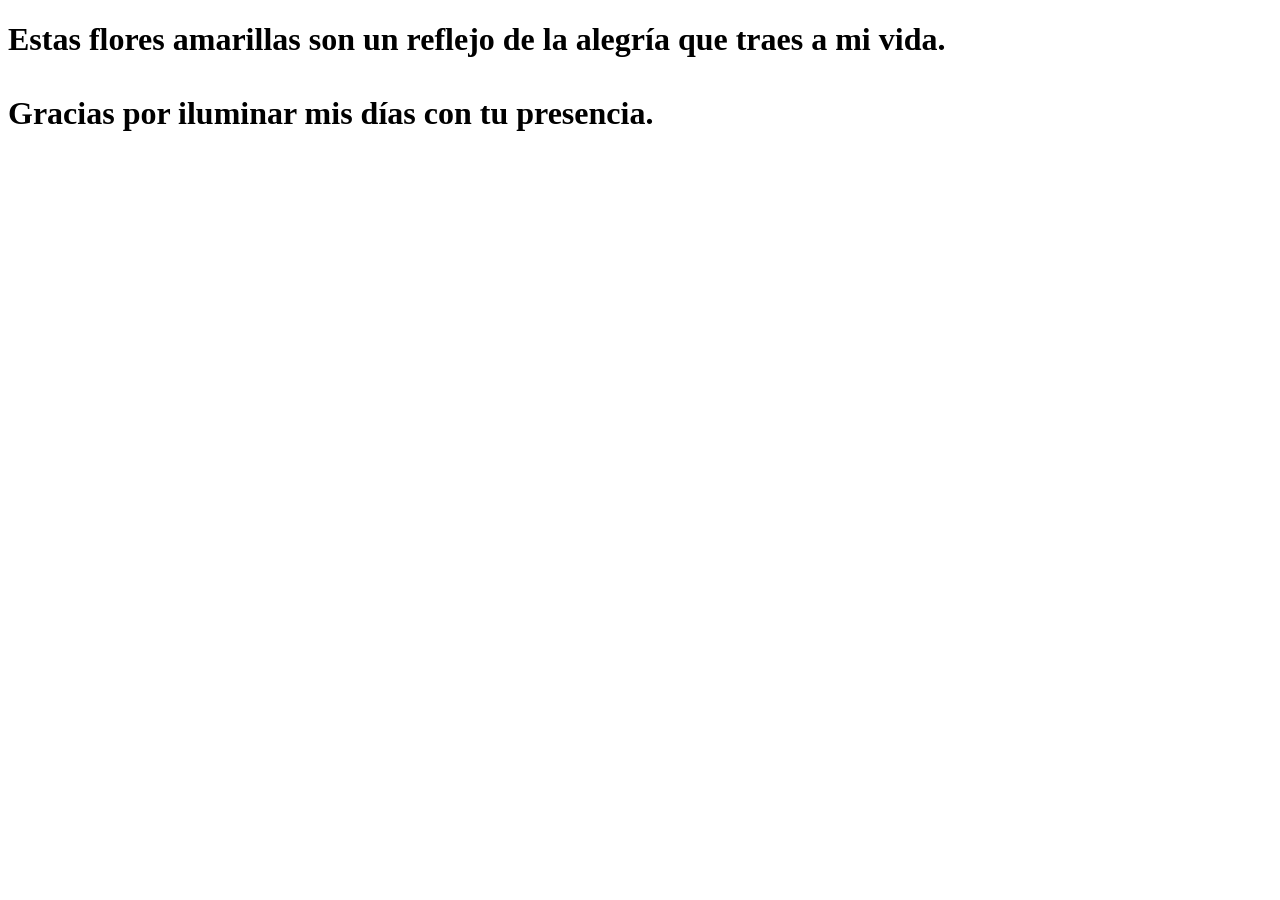
==== flower.html @ 3e870d69 "Add files via upload" ====
<!DOCTYPE html>
<html lang="es">
  <head>
    <meta charset="UTF-8" />
    <meta http-equiv="X-UA-Compatible" content="IE=edge" />
    <meta name="viewport" content="width=device-width, initial-scale=1.0" />
    <link rel="stylesheet" href="css/main.css" />
    <link rel="icon" href="img/flowers.png" type="image/x-icon" />
    <title>Flower</title>
  </head>
  <body class="container">
    <audio src="sound/Flowers.mp3" autoplay></audio>
    <div id="lyrics">
     
    </div>
    <h1 class="titulo">Estas flores amarillas son un reflejo de la alegría que traes a mi vida. <br> <br>
      Gracias por iluminar mis días con tu presencia.</h1>
  
    <div class="night"></div>
    <div class="flowers">
      <div class="flower flower--1">
        <div class="flower__leafs flower__leafs--1">
          <div class="flower__leaf flower__leaf--1"></div>
          <div class="flower__leaf flower__leaf--2"></div>
          <div class="flower__leaf flower__leaf--3"></div>
          <div class="flower__leaf flower__leaf--4"></div>
          <div class="flower__white-circle"></div>

          <div class="flower__light flower__light--1"></div>
          <div class="flower__light flower__light--2"></div>
          <div class="flower__light flower__light--3"></div>
          <div class="flower__light flower__light--4"></div>
          <div class="flower__light flower__light--5"></div>
          <div class="flower__light flower__light--6"></div>
          <div class="flower__light flower__light--7"></div>
          <div class="flower__light flower__light--8"></div>
        </div>
        <div class="flower__line">
          <div class="flower__line__leaf flower__line__leaf--1"></div>
          <div class="flower__line__leaf flower__line__leaf--2"></div>
          <div class="flower__line__leaf flower__line__leaf--3"></div>
          <div class="flower__line__leaf flower__line__leaf--4"></div>
          <div class="flower__line__leaf flower__line__leaf--5"></div>
          <div class="flower__line__leaf flower__line__leaf--6"></div>
        </div>
      </div>

      <div class="flower flower--2">
        <div class="flower__leafs flower__leafs--2">
          <div class="flower__leaf flower__leaf--1"></div>
          <div class="flower__leaf flower__leaf--2"></div>
          <div class="flower__leaf flower__leaf--3"></div>
          <div class="flower__leaf flower__leaf--4"></div>
          <div class="flower__white-circle"></div>

          <div class="flower__light flower__light--1"></div>
          <div class="flower__light flower__light--2"></div>
          <div class="flower__light flower__light--3"></div>
          <div class="flower__light flower__light--4"></div>
          <div class="flower__light flower__light--5"></div>
          <div class="flower__light flower__light--6"></div>
          <div class="flower__light flower__light--7"></div>
          <div class="flower__light flower__light--8"></div>
        </div>
        <div class="flower__line">
          <div class="flower__line__leaf flower__line__leaf--1"></div>
          <div class="flower__line__leaf flower__line__leaf--2"></div>
          <div class="flower__line__leaf flower__line__leaf--3"></div>
          <div class="flower__line__leaf flower__line__leaf--4"></div>
        </div>
      </div>

      <div class="flower flower--3">
        <div class="flower__leafs flower__leafs--3">
          <div class="flower__leaf flower__leaf--1"></div>
          <div class="flower__leaf flower__leaf--2"></div>
          <div class="flower__leaf flower__leaf--3"></div>
          <div class="flower__leaf flower__leaf--4"></div>
          <div class="flower__white-circle"></div>

          <div class="flower__light flower__light--1"></div>
          <div class="flower__light flower__light--2"></div>
          <div class="flower__light flower__light--3"></div>
          <div class="flower__light flower__light--4"></div>
          <div class="flower__light flower__light--5"></div>
          <div class="flower__light flower__light--6"></div>
          <div class="flower__light flower__light--7"></div>
          <div class="flower__light flower__light--8"></div>
        </div>
        <div class="flower__line">
          <div class="flower__line__leaf flower__line__leaf--1"></div>
          <div class="flower__line__leaf flower__line__leaf--2"></div>
          <div class="flower__line__leaf flower__line__leaf--3"></div>
          <div class="flower__line__leaf flower__line__leaf--4"></div>
        </div>
      </div>

      <div class="grow-ans" style="--d: 1.2s">
        <div class="flower__g-long">
          <div class="flower__g-long__top"></div>
          <div class="flower__g-long__bottom"></div>
        </div>
      </div>

      <div class="growing-grass">
        <div class="flower__grass flower__grass--1">
          <div class="flower__grass--top"></div>
          <div class="flower__grass--bottom"></div>
          <div class="flower__grass__leaf flower__grass__leaf--1"></div>
          <div class="flower__grass__leaf flower__grass__leaf--2"></div>
          <div class="flower__grass__leaf flower__grass__leaf--3"></div>
          <div class="flower__grass__leaf flower__grass__leaf--4"></div>
          <div class="flower__grass__leaf flower__grass__leaf--5"></div>
          <div class="flower__grass__leaf flower__grass__leaf--6"></div>
          <div class="flower__grass__leaf flower__grass__leaf--7"></div>
          <div class="flower__grass__leaf flower__grass__leaf--8"></div>
          <div class="flower__grass__overlay"></div>
        </div>
      </div>

      <div class="growing-grass">
        <div class="flower__grass flower__grass--2">
          <div class="flower__grass--top"></div>
          <div class="flower__grass--bottom"></div>
          <div class="flower__grass__leaf flower__grass__leaf--1"></div>
          <div class="flower__grass__leaf flower__grass__leaf--2"></div>
          <div class="flower__grass__leaf flower__grass__leaf--3"></div>
          <div class="flower__grass__leaf flower__grass__leaf--4"></div>
          <div class="flower__grass__leaf flower__grass__leaf--5"></div>
          <div class="flower__grass__leaf flower__grass__leaf--6"></div>
          <div class="flower__grass__leaf flower__grass__leaf--7"></div>
          <div class="flower__grass__leaf flower__grass__leaf--8"></div>
          <div class="flower__grass__overlay"></div>
        </div>
      </div>

      <div class="grow-ans" style="--d: 2.4s">
        <div class="flower__g-right flower__g-right--1">
          <div class="leaf"></div>
        </div>
      </div>

      <div class="grow-ans" style="--d: 2.8s">
        <div class="flower__g-right flower__g-right--2">
          <div class="leaf"></div>
        </div>
      </div>

      <div class="grow-ans" style="--d: 2.8s">
        <div class="flower__g-front">
          <div
            class="flower__g-front__leaf-wrapper flower__g-front__leaf-wrapper--1"
          >
            <div class="flower__g-front__leaf"></div>
          </div>
          <div
            class="flower__g-front__leaf-wrapper flower__g-front__leaf-wrapper--2"
          >
            <div class="flower__g-front__leaf"></div>
          </div>
          <div
            class="flower__g-front__leaf-wrapper flower__g-front__leaf-wrapper--3"
          >
            <div class="flower__g-front__leaf"></div>
          </div>
          <div
            class="flower__g-front__leaf-wrapper flower__g-front__leaf-wrapper--4"
          >
            <div class="flower__g-front__leaf"></div>
          </div>
          <div
            class="flower__g-front__leaf-wrapper flower__g-front__leaf-wrapper--5"
          >
            <div class="flower__g-front__leaf"></div>
          </div>
          <div
            class="flower__g-front__leaf-wrapper flower__g-front__leaf-wrapper--6"
          >
            <div class="flower__g-front__leaf"></div>
          </div>
          <div
            class="flower__g-front__leaf-wrapper flower__g-front__leaf-wrapper--7"
          >
            <div class="flower__g-front__leaf"></div>
          </div>
          <div
            class="flower__g-front__leaf-wrapper flower__g-front__leaf-wrapper--8"
          >
            <div class="flower__g-front__leaf"></div>
          </div>
          <div class="flower__g-front__line"></div>
        </div>
      </div>

      <div class="grow-ans" style="--d: 3.2s">
        <div class="flower__g-fr">
          <div class="leaf"></div>
          <div class="flower__g-fr__leaf flower__g-fr__leaf--1"></div>
          <div class="flower__g-fr__leaf flower__g-fr__leaf--2"></div>
          <div class="flower__g-fr__leaf flower__g-fr__leaf--3"></div>
          <div class="flower__g-fr__leaf flower__g-fr__leaf--4"></div>
          <div class="flower__g-fr__leaf flower__g-fr__leaf--5"></div>
          <div class="flower__g-fr__leaf flower__g-fr__leaf--6"></div>
          <div class="flower__g-fr__leaf flower__g-fr__leaf--7"></div>
          <div class="flower__g-fr__leaf flower__g-fr__leaf--8"></div>
        </div>
      </div>

      <div class="long-g long-g--0">
        <div class="grow-ans" style="--d: 3s">
          <div class="leaf leaf--0"></div>
        </div>
        <div class="grow-ans" style="--d: 2.2s">
          <div class="leaf leaf--1"></div>
        </div>
        <div class="grow-ans" style="--d: 3.4s">
          <div class="leaf leaf--2"></div>
        </div>
        <div class="grow-ans" style="--d: 3.6s">
          <div class="leaf leaf--3"></div>
        </div>
      </div>

      <div class="long-g long-g--1">
        <div class="grow-ans" style="--d: 3.6s">
          <div class="leaf leaf--0"></div>
        </div>
        <div class="grow-ans" style="--d: 3.8s">
          <div class="leaf leaf--1"></div>
        </div>
        <div class="grow-ans" style="--d: 4s">
          <div class="leaf leaf--2"></div>
        </div>
        <div class="grow-ans" style="--d: 4.2s">
          <div class="leaf leaf--3"></div>
        </div>
      </div>

      <div class="long-g long-g--2">
        <div class="grow-ans" style="--d: 4s">
          <div class="leaf leaf--0"></div>
        </div>
        <div class="grow-ans" style="--d: 4.2s">
          <div class="leaf leaf--1"></div>
        </div>
        <div class="grow-ans" style="--d: 4.4s">
          <div class="leaf leaf--2"></div>
        </div>
        <div class="grow-ans" style="--d: 4.6s">
          <div class="leaf leaf--3"></div>
        </div>
      </div>

      <div class="long-g long-g--3">
        <div class="grow-ans" style="--d: 4s">
          <div class="leaf leaf--0"></div>
        </div>
        <div class="grow-ans" style="--d: 4.2s">
          <div class="leaf leaf--1"></div>
        </div>
        <div class="grow-ans" style="--d: 3s">
          <div class="leaf leaf--2"></div>
        </div>
        <div class="grow-ans" style="--d: 3.6s">
          <div class="leaf leaf--3"></div>
        </div>
      </div>

      <div class="long-g long-g--4">
        <div class="grow-ans" style="--d: 4s">
          <div class="leaf leaf--0"></div>
        </div>
        <div class="grow-ans" style="--d: 4.2s">
          <div class="leaf leaf--1"></div>
        </div>
        <div class="grow-ans" style="--d: 3s">
          <div class="leaf leaf--2"></div>
        </div>
        <div class="grow-ans" style="--d: 3.6s">
          <div class="leaf leaf--3"></div>
        </div>
      </div>

      <div class="long-g long-g--5">
        <div class="grow-ans" style="--d: 4s">
          <div class="leaf leaf--0"></div>
        </div>
        <div class="grow-ans" style="--d: 4.2s">
          <div class="leaf leaf--1"></div>
        </div>
        <div class="grow-ans" style="--d: 3s">
          <div class="leaf leaf--2"></div>
        </div>
        <div class="grow-ans" style="--d: 3.6s">
          <div class="leaf leaf--3"></div>
        </div>
      </div>

      <div class="long-g long-g--6">
        <div class="grow-ans" style="--d: 4.2s">
          <div class="leaf leaf--0"></div>
        </div>
        <div class="grow-ans" style="--d: 4.4s">
          <div class="leaf leaf--1"></div>
        </div>
        <div class="grow-ans" style="--d: 4.6s">
          <div class="leaf leaf--2"></div>
        </div>
        <div class="grow-ans" style="--d: 4.8s">
          <div class="leaf leaf--3"></div>
        </div>
      </div>

      <div class="long-g long-g--7">
        <div class="grow-ans" style="--d: 3s">
          <div class="leaf leaf--0"></div>
        </div>
        <div class="grow-ans" style="--d: 3.2s">
          <div class="leaf leaf--1"></div>
        </div>
        <div class="grow-ans" style="--d: 3.5s">
          <div class="leaf leaf--2"></div>
        </div>
        <div class="grow-ans" style="--d: 3.6s">
          <div class="leaf leaf--3"></div>
        </div>
      </div>
    </div>
    <script src="anim.js"></script>
    <script src="main.js"></script>
  </body>
</html>
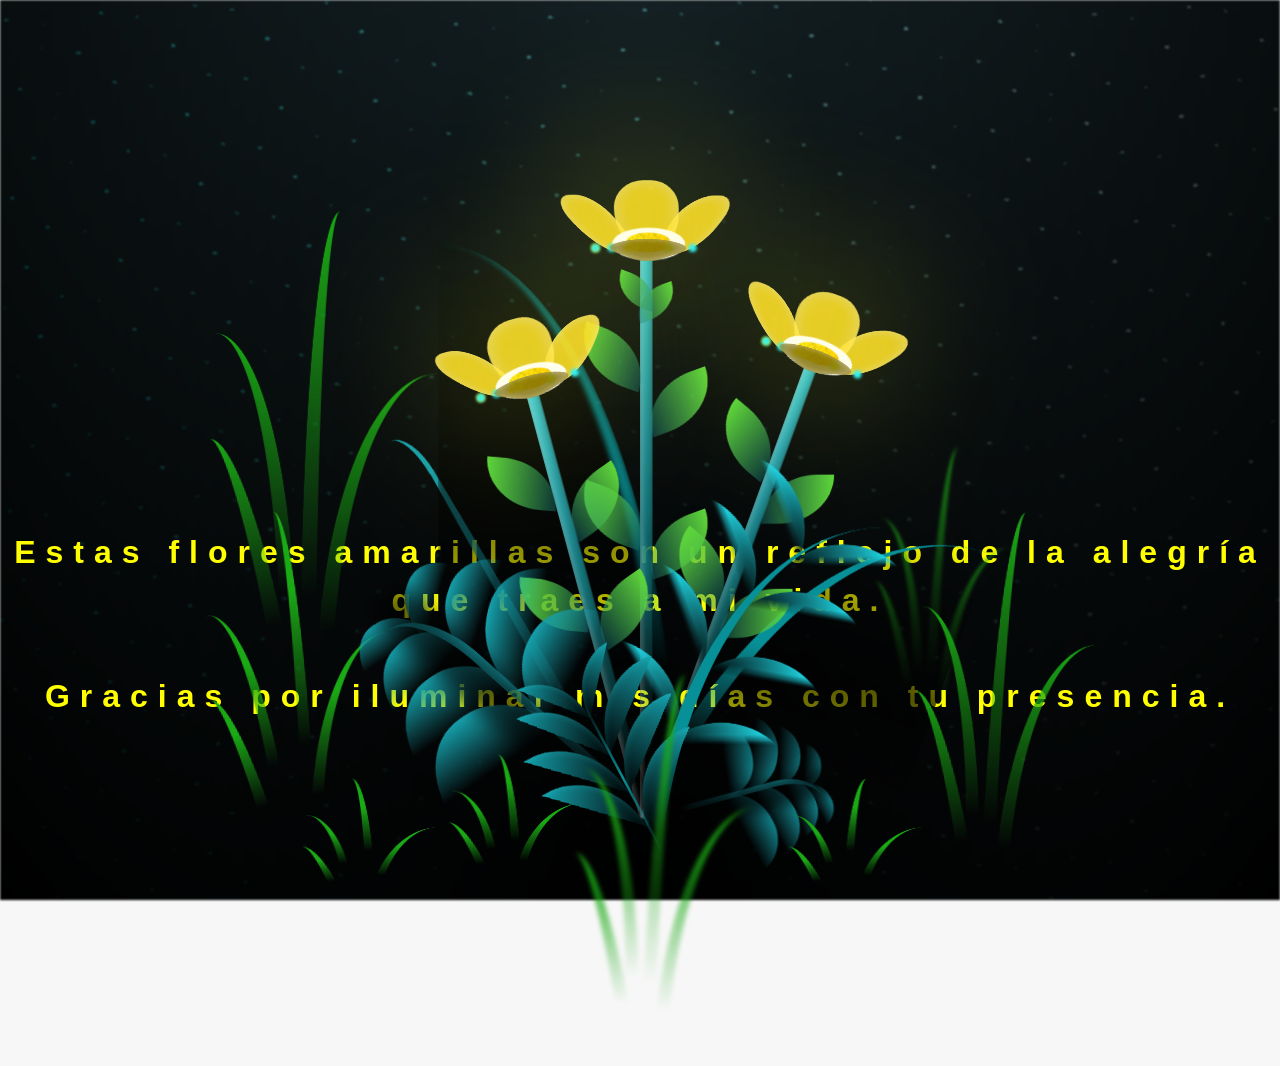
==== commit 73fa7637: "Add files via upload" ====
--- a/flower.html
+++ b/flower.html
@@ -9,7 +9,7 @@
     <title>Flower</title>
   </head>
   <body class="container">
-    <audio src="sound/Flowers.mp3" autoplay></audio>
+    <audio src="sound/flores.mp3" autoplay></audio>
     <div id="lyrics">
      
     </div>
--- a/css/main.css
+++ b/css/main.css
@@ -0,0 +1,1659 @@
+*,
+*::after,
+*::before {
+  padding: 0;
+  margin: 0;
+  box-sizing: border-box;
+}
+
+:root {
+  --dark-color: #000;
+}
+
+body {
+  display: flex;
+  align-items: flex-end;
+  justify-content: center;
+  min-height: 100vh;
+  background-color: var(--dark-color);
+  overflow: hidden;
+  perspective: 1000px;
+}
+
+#lyrics {
+  font-size: 28px;
+  font-family: "Franklin Gothic Medium", "Arial Narrow", Arial, sans-serif;
+  color: white;
+  position: absolute;
+  margin-bottom: 20%;
+  z-index: 1;
+  font-weight: bold;
+  letter-spacing: 4px;
+}
+@media only screen and (max-width: 600px) {
+  /* Estilos específicos para dispositivos con un ancho máximo de 600px */
+  #lyrics {
+      font-size: 14px; /* Reduce el tamaño del texto para dispositivos más pequeños */
+      margin-bottom: 530px;
+      letter-spacing: 3px;
+  }
+
+}
+.titulo {
+  margin-bottom: 180px;
+  font-family: "Arial Narrow", Arial, sans-serif;
+  color: yellow;
+  position: absolute;
+  font-weight: bold;
+  letter-spacing: 10px;
+  opacity: 0;
+  animation: fadeIn 3s ease-in-out forwards;
+  text-align: center;
+}
+@keyframes fadeIn {
+  from {
+    opacity: 0;
+  }
+  to {
+    opacity: 1;
+  }
+}
+
+.night {
+  z-index: -1;
+  position: absolute;
+  left: 50%;
+  top: 0;
+  transform: translateX(-50%);
+  width: 100%;
+  height: 100%;
+  filter: blur(0.1vmin);
+  background-image: radial-gradient(
+      ellipse at top,
+      transparent 0%,
+      var(--dark-color)
+    ),
+    radial-gradient(
+      ellipse at bottom,
+      var(--dark-color),
+      rgba(145, 233, 255, 0.2)
+    ),
+    repeating-linear-gradient(
+      220deg,
+      rgb(0, 0, 0) 0px,
+      rgb(0, 0, 0) 19px,
+      transparent 19px,
+      transparent 22px
+    ),
+    repeating-linear-gradient(
+      189deg,
+      rgb(0, 0, 0) 0px,
+      rgb(0, 0, 0) 19px,
+      transparent 19px,
+      transparent 22px
+    ),
+    repeating-linear-gradient(
+      148deg,
+      rgb(0, 0, 0) 0px,
+      rgb(0, 0, 0) 19px,
+      transparent 19px,
+      transparent 22px
+    ),
+    linear-gradient(90deg, rgb(0, 255, 250), rgb(240, 240, 240));
+}
+
+.flowers {
+  position: relative;
+  transform: scale(0.9);
+  /*margin-bottom: 100px;
+  */
+}
+
+@media only screen and (max-width: 600px) {
+  /* Estilos específicos para dispositivos con un ancho máximo de 600px */
+.flowers {
+      font-size: 14px;
+      margin-bottom: 35%;
+      letter-spacing: 3px;
+      transform: scale(1.0);
+}
+
+}
+
+.flower {
+  position: absolute;
+  bottom: 10vmin;
+  transform-origin: bottom center;
+  z-index: 10;
+  --fl-speed: 0.8s;
+}
+.flower--1 {
+  -webkit-animation: moving-flower-1 4s linear infinite;
+  animation: moving-flower-1 4s linear infinite;
+}
+.flower--1 .flower__line {
+  height: 70vmin;
+  -webkit-animation-delay: 0.3s;
+  animation-delay: 0.3s;
+}
+.flower--1 .flower__line__leaf--1 {
+  -webkit-animation: blooming-leaf-right var(--fl-speed) 1.6s backwards;
+  animation: blooming-leaf-right var(--fl-speed) 1.6s backwards;
+}
+.flower--1 .flower__line__leaf--2 {
+  -webkit-animation: blooming-leaf-right var(--fl-speed) 1.4s backwards;
+  animation: blooming-leaf-right var(--fl-speed) 1.4s backwards;
+}
+.flower--1 .flower__line__leaf--3 {
+  -webkit-animation: blooming-leaf-left var(--fl-speed) 1.2s backwards;
+  animation: blooming-leaf-left var(--fl-speed) 1.2s backwards;
+}
+.flower--1 .flower__line__leaf--4 {
+  -webkit-animation: blooming-leaf-left var(--fl-speed) 1s backwards;
+  animation: blooming-leaf-left var(--fl-speed) 1s backwards;
+}
+.flower--1 .flower__line__leaf--5 {
+  -webkit-animation: blooming-leaf-right var(--fl-speed) 1.8s backwards;
+  animation: blooming-leaf-right var(--fl-speed) 1.8s backwards;
+}
+.flower--1 .flower__line__leaf--6 {
+  -webkit-animation: blooming-leaf-left var(--fl-speed) 2s backwards;
+  animation: blooming-leaf-left var(--fl-speed) 2s backwards;
+}
+.flower--2 {
+  left: 50%;
+  transform: rotate(20deg);
+  -webkit-animation: moving-flower-2 4s linear infinite;
+  animation: moving-flower-2 4s linear infinite;
+}
+.flower--2 .flower__line {
+  height: 60vmin;
+  -webkit-animation-delay: 0.6s;
+  animation-delay: 0.6s;
+}
+.flower--2 .flower__line__leaf--1 {
+  -webkit-animation: blooming-leaf-right var(--fl-speed) 1.9s backwards;
+  animation: blooming-leaf-right var(--fl-speed) 1.9s backwards;
+}
+.flower--2 .flower__line__leaf--2 {
+  -webkit-animation: blooming-leaf-right var(--fl-speed) 1.7s backwards;
+  animation: blooming-leaf-right var(--fl-speed) 1.7s backwards;
+}
+.flower--2 .flower__line__leaf--3 {
+  -webkit-animation: blooming-leaf-left var(--fl-speed) 1.5s backwards;
+  animation: blooming-leaf-left var(--fl-speed) 1.5s backwards;
+}
+.flower--2 .flower__line__leaf--4 {
+  -webkit-animation: blooming-leaf-left var(--fl-speed) 1.3s backwards;
+  animation: blooming-leaf-left var(--fl-speed) 1.3s backwards;
+}
+.flower--3 {
+  left: 50%;
+  transform: rotate(-15deg);
+  -webkit-animation: moving-flower-3 4s linear infinite;
+  animation: moving-flower-3 4s linear infinite;
+}
+.flower--3 .flower__line {
+  -webkit-animation-delay: 0.9s;
+  animation-delay: 0.9s;
+}
+.flower--3 .flower__line__leaf--1 {
+  -webkit-animation: blooming-leaf-right var(--fl-speed) 2.5s backwards;
+  animation: blooming-leaf-right var(--fl-speed) 2.5s backwards;
+}
+.flower--3 .flower__line__leaf--2 {
+  -webkit-animation: blooming-leaf-right var(--fl-speed) 2.3s backwards;
+  animation: blooming-leaf-right var(--fl-speed) 2.3s backwards;
+}
+.flower--3 .flower__line__leaf--3 {
+  -webkit-animation: blooming-leaf-left var(--fl-speed) 2.1s backwards;
+  animation: blooming-leaf-left var(--fl-speed) 2.1s backwards;
+}
+.flower--3 .flower__line__leaf--4 {
+  -webkit-animation: blooming-leaf-left var(--fl-speed) 1.9s backwards;
+  animation: blooming-leaf-left var(--fl-speed) 1.9s backwards;
+}
+.flower__leafs {
+  position: relative;
+  -webkit-animation: blooming-flower 2s backwards;
+  animation: blooming-flower 2s backwards;
+}
+.flower__leafs--1 {
+  -webkit-animation-delay: 1.1s;
+  animation-delay: 1.1s;
+}
+.flower__leafs--2 {
+  -webkit-animation-delay: 1.4s;
+  animation-delay: 1.4s;
+}
+.flower__leafs--3 {
+  -webkit-animation-delay: 1.7s;
+  animation-delay: 1.7s;
+}
+.flower__leafs::after {
+  content: "";
+  position: absolute;
+  left: 0;
+  top: 0;
+  transform: translate(-50%, -100%);
+  width: 8vmin;
+  height: 8vmin;
+  background-color: #f9fd25;
+  /* background-color: #fd2525; */
+  filter: blur(10vmin);
+}
+.flower__leaf {
+  position: absolute;
+  bottom: 0;
+  left: 50%;
+  width: 8vmin;
+  height: 11vmin;
+  border-radius: 51% 49% 47% 53%/44% 45% 55% 69%;
+  background-color: #253bfd;
+  background-color: #fddd25;
+  transform-origin: bottom center;
+  opacity: 0.9;
+  box-shadow: inset 0 0 2vmin rgba(255, 255, 255, 0.5);
+}
+.flower__leaf--1 {
+  transform: translate(-10%, 1%) rotateY(40deg) rotateX(-50deg);
+}
+.flower__leaf--2 {
+  transform: translate(-50%, -4%) rotateX(40deg);
+}
+.flower__leaf--3 {
+  transform: translate(-90%, 0%) rotateY(45deg) rotateX(50deg);
+}
+.flower__leaf--4 {
+  width: 8vmin;
+  height: 8vmin;
+  transform-origin: bottom left;
+  border-radius: 4vmin 10vmin 4vmin 4vmin;
+  transform: translate(0%, 18%) rotateX(70deg) rotate(-43deg);
+  background-color: #7c6901;
+  z-index: 1;
+  opacity: 0.8;
+}
+.flower__white-circle {
+  position: absolute;
+  left: -3.5vmin;
+  top: -3vmin;
+  width: 9vmin;
+  height: 4vmin;
+  border-radius: 50%;
+  background-color: #fff;
+}
+.flower__white-circle::after {
+  content: "";
+  position: absolute;
+  left: 50%;
+  top: 45%;
+  transform: translate(-50%, -50%);
+  width: 60%;
+  height: 60%;
+  border-radius: inherit;
+  background-image: repeating-linear-gradient(
+      135deg,
+      rgba(0, 0, 0, 0.03) 0px,
+      rgba(0, 0, 0, 0.03) 1px,
+      transparent 1px,
+      transparent 12px
+    ),
+    repeating-linear-gradient(
+      45deg,
+      rgba(0, 0, 0, 0.03) 0px,
+      rgba(0, 0, 0, 0.03) 1px,
+      transparent 1px,
+      transparent 12px
+    ),
+    repeating-linear-gradient(
+      67.5deg,
+      rgba(0, 0, 0, 0.03) 0px,
+      rgba(0, 0, 0, 0.03) 1px,
+      transparent 1px,
+      transparent 12px
+    ),
+    repeating-linear-gradient(
+      135deg,
+      rgba(0, 0, 0, 0.03) 0px,
+      rgba(0, 0, 0, 0.03) 1px,
+      transparent 1px,
+      transparent 12px
+    ),
+    repeating-linear-gradient(
+      45deg,
+      rgba(0, 0, 0, 0.03) 0px,
+      rgba(0, 0, 0, 0.03) 1px,
+      transparent 1px,
+      transparent 12px
+    ),
+    repeating-linear-gradient(
+      112.5deg,
+      rgba(0, 0, 0, 0.03) 0px,
+      rgba(0, 0, 0, 0.03) 1px,
+      transparent 1px,
+      transparent 12px
+    ),
+    repeating-linear-gradient(
+      112.5deg,
+      rgba(0, 0, 0, 0.03) 0px,
+      rgba(0, 0, 0, 0.03) 1px,
+      transparent 1px,
+      transparent 12px
+    ),
+    repeating-linear-gradient(
+      45deg,
+      rgba(0, 0, 0, 0.03) 0px,
+      rgba(0, 0, 0, 0.03) 1px,
+      transparent 1px,
+      transparent 12px
+    ),
+    repeating-linear-gradient(
+      22.5deg,
+      rgba(0, 0, 0, 0.03) 0px,
+      rgba(0, 0, 0, 0.03) 1px,
+      transparent 1px,
+      transparent 12px
+    ),
+    repeating-linear-gradient(
+      45deg,
+      rgba(0, 0, 0, 0.03) 0px,
+      rgba(0, 0, 0, 0.03) 1px,
+      transparent 1px,
+      transparent 12px
+    ),
+    repeating-linear-gradient(
+      22.5deg,
+      rgba(0, 0, 0, 0.03) 0px,
+      rgba(0, 0, 0, 0.03) 1px,
+      transparent 1px,
+      transparent 12px
+    ),
+    repeating-linear-gradient(
+      135deg,
+      rgba(0, 0, 0, 0.03) 0px,
+      rgba(0, 0, 0, 0.03) 1px,
+      transparent 1px,
+      transparent 12px
+    ),
+    repeating-linear-gradient(
+      157.5deg,
+      rgba(0, 0, 0, 0.03) 0px,
+      rgba(0, 0, 0, 0.03) 1px,
+      transparent 1px,
+      transparent 12px
+    ),
+    repeating-linear-gradient(
+      67.5deg,
+      rgba(0, 0, 0, 0.03) 0px,
+      rgba(0, 0, 0, 0.03) 1px,
+      transparent 1px,
+      transparent 12px
+    ),
+    repeating-linear-gradient(
+      67.5deg,
+      rgba(0, 0, 0, 0.03) 0px,
+      rgba(0, 0, 0, 0.03) 1px,
+      transparent 1px,
+      transparent 12px
+    ),
+    linear-gradient(90deg, rgb(255, 235, 18), rgb(255, 206, 0));
+}
+.flower__line {
+  height: 55vmin;
+  width: 1.5vmin;
+  background-image: linear-gradient(
+      to left,
+      rgba(0, 0, 0, 0.2),
+      transparent,
+      rgba(255, 255, 255, 0.2)
+    ),
+    linear-gradient(to top, transparent 10%, #14757a, #39c6d6);
+  box-shadow: inset 0 0 2px rgba(0, 0, 0, 0.5);
+  -webkit-animation: grow-flower-tree 4s backwards;
+  animation: grow-flower-tree 4s backwards;
+}
+.flower__line__leaf {
+  --w: 7vmin;
+  --h: calc(var(--w) + 2vmin);
+  position: absolute;
+  top: 20%;
+  left: 90%;
+  width: var(--w);
+  height: var(--h);
+  border-top-right-radius: var(--h);
+  border-bottom-left-radius: var(--h);
+  background-image: linear-gradient(to top, rgba(20, 117, 122, 0.4), #5ed639);
+}
+.flower__line__leaf--1 {
+  transform: rotate(70deg) rotateY(30deg);
+}
+.flower__line__leaf--2 {
+  top: 45%;
+  transform: rotate(70deg) rotateY(30deg);
+}
+.flower__line__leaf--3,
+.flower__line__leaf--4,
+.flower__line__leaf--6 {
+  border-top-right-radius: 0;
+  border-bottom-left-radius: 0;
+  border-top-left-radius: var(--h);
+  border-bottom-right-radius: var(--h);
+  left: -460%;
+  top: 12%;
+  transform: rotate(-70deg) rotateY(30deg);
+}
+.flower__line__leaf--4 {
+  top: 40%;
+}
+.flower__line__leaf--5 {
+  top: 0;
+  transform-origin: left;
+  transform: rotate(70deg) rotateY(30deg) scale(0.6);
+}
+.flower__line__leaf--6 {
+  top: -2%;
+  left: -450%;
+  transform-origin: right;
+  transform: rotate(-70deg) rotateY(30deg) scale(0.6);
+}
+.flower__light {
+  position: absolute;
+  bottom: 0vmin;
+  width: 1vmin;
+  height: 1vmin;
+  background-color: rgb(255, 251, 0);
+  border-radius: 50%;
+  filter: blur(0.2vmin);
+  -webkit-animation: light-ans 4s linear infinite backwards;
+  animation: light-ans 4s linear infinite backwards;
+}
+.flower__light:nth-child(odd) {
+  background-color: #23f0ff;
+}
+.flower__light--1 {
+  left: -2vmin;
+  -webkit-animation-delay: 1s;
+  animation-delay: 1s;
+}
+.flower__light--2 {
+  left: 3vmin;
+  -webkit-animation-delay: 0.5s;
+  animation-delay: 0.5s;
+}
+.flower__light--3 {
+  left: -6vmin;
+  -webkit-animation-delay: 0.3s;
+  animation-delay: 0.3s;
+}
+.flower__light--4 {
+  left: 6vmin;
+  -webkit-animation-delay: 0.9s;
+  animation-delay: 0.9s;
+}
+.flower__light--5 {
+  left: -1vmin;
+  -webkit-animation-delay: 1.5s;
+  animation-delay: 1.5s;
+}
+.flower__light--6 {
+  left: -4vmin;
+  -webkit-animation-delay: 3s;
+  animation-delay: 3s;
+}
+.flower__light--7 {
+  left: 3vmin;
+  -webkit-animation-delay: 2s;
+  animation-delay: 2s;
+}
+.flower__light--8 {
+  left: -6vmin;
+  -webkit-animation-delay: 3.5s;
+  animation-delay: 3.5s;
+}
+.flower__grass {
+  --c: #159faa;
+  --line-w: 1.5vmin;
+  position: absolute;
+  bottom: 12vmin;
+  left: -7vmin;
+  display: flex;
+  flex-direction: column;
+  align-items: flex-end;
+  z-index: 20;
+  transform-origin: bottom center;
+  transform: rotate(-48deg) rotateY(40deg);
+}
+.flower__grass--1 {
+  -webkit-animation: moving-grass 2s linear infinite;
+  animation: moving-grass 2s linear infinite;
+}
+.flower__grass--2 {
+  left: 2vmin;
+  bottom: 10vmin;
+  transform: scale(0.5) rotate(75deg) rotateX(10deg) rotateY(-200deg);
+  opacity: 0.8;
+  z-index: 0;
+  -webkit-animation: moving-grass--2 1.5s linear infinite;
+  animation: moving-grass--2 1.5s linear infinite;
+}
+.flower__grass--top {
+  width: 7vmin;
+  height: 10vmin;
+  border-top-right-radius: 100%;
+  border-right: var(--line-w) solid var(--c);
+  transform-origin: bottom center;
+  transform: rotate(-2deg);
+}
+.flower__grass--bottom {
+  margin-top: -2px;
+  width: var(--line-w);
+  height: 25vmin;
+  background-image: linear-gradient(to top, transparent, var(--c));
+}
+.flower__grass__leaf {
+  --size: 10vmin;
+  position: absolute;
+  width: calc(var(--size) * 2.1);
+  height: var(--size);
+  border-top-left-radius: var(--size);
+  border-top-right-radius: var(--size);
+  background-image: linear-gradient(
+    to top,
+    transparent,
+    transparent 30%,
+    var(--c)
+  );
+  z-index: 100;
+}
+.flower__grass__leaf--1 {
+  top: -6%;
+  left: 30%;
+  --size: 6vmin;
+  transform: rotate(-20deg);
+  -webkit-animation: growing-grass-ans--1 2s 2.6s backwards;
+  animation: growing-grass-ans--1 2s 2.6s backwards;
+}
+@-webkit-keyframes growing-grass-ans--1 {
+  0% {
+    transform-origin: bottom left;
+    transform: rotate(-20deg) scale(0);
+  }
+}
+@keyframes growing-grass-ans--1 {
+  0% {
+    transform-origin: bottom left;
+    transform: rotate(-20deg) scale(0);
+  }
+}
+.flower__grass__leaf--2 {
+  top: -5%;
+  left: -110%;
+  --size: 6vmin;
+  transform: rotate(10deg);
+  -webkit-animation: growing-grass-ans--2 2s 2.4s linear backwards;
+  animation: growing-grass-ans--2 2s 2.4s linear backwards;
+}
+@-webkit-keyframes growing-grass-ans--2 {
+  0% {
+    transform-origin: bottom right;
+    transform: rotate(10deg) scale(0);
+  }
+}
+@keyframes growing-grass-ans--2 {
+  0% {
+    transform-origin: bottom right;
+    transform: rotate(10deg) scale(0);
+  }
+}
+.flower__grass__leaf--3 {
+  top: 5%;
+  left: 60%;
+  --size: 8vmin;
+  transform: rotate(-18deg) rotateX(-20deg);
+  -webkit-animation: growing-grass-ans--3 2s 2.2s linear backwards;
+  animation: growing-grass-ans--3 2s 2.2s linear backwards;
+}
+@-webkit-keyframes growing-grass-ans--3 {
+  0% {
+    transform-origin: bottom left;
+    transform: rotate(-18deg) rotateX(-20deg) scale(0);
+  }
+}
+@keyframes growing-grass-ans--3 {
+  0% {
+    transform-origin: bottom left;
+    transform: rotate(-18deg) rotateX(-20deg) scale(0);
+  }
+}
+.flower__grass__leaf--4 {
+  top: 6%;
+  left: -135%;
+  --size: 8vmin;
+  transform: rotate(2deg);
+  -webkit-animation: growing-grass-ans--4 2s 2s linear backwards;
+  animation: growing-grass-ans--4 2s 2s linear backwards;
+}
+@-webkit-keyframes growing-grass-ans--4 {
+  0% {
+    transform-origin: bottom right;
+    transform: rotate(2deg) scale(0);
+  }
+}
+@keyframes growing-grass-ans--4 {
+  0% {
+    transform-origin: bottom right;
+    transform: rotate(2deg) scale(0);
+  }
+}
+.flower__grass__leaf--5 {
+  top: 20%;
+  left: 60%;
+  --size: 10vmin;
+  transform: rotate(-24deg) rotateX(-20deg);
+  -webkit-animation: growing-grass-ans--5 2s 1.8s linear backwards;
+  animation: growing-grass-ans--5 2s 1.8s linear backwards;
+}
+@-webkit-keyframes growing-grass-ans--5 {
+  0% {
+    transform-origin: bottom left;
+    transform: rotate(-24deg) rotateX(-20deg) scale(0);
+  }
+}
+@keyframes growing-grass-ans--5 {
+  0% {
+    transform-origin: bottom left;
+    transform: rotate(-24deg) rotateX(-20deg) scale(0);
+  }
+}
+.flower__grass__leaf--6 {
+  top: 22%;
+  left: -180%;
+  --size: 10vmin;
+  transform: rotate(10deg);
+  -webkit-animation: growing-grass-ans--6 2s 1.6s linear backwards;
+  animation: growing-grass-ans--6 2s 1.6s linear backwards;
+}
+@-webkit-keyframes growing-grass-ans--6 {
+  0% {
+    transform-origin: bottom right;
+    transform: rotate(10deg) scale(0);
+  }
+}
+@keyframes growing-grass-ans--6 {
+  0% {
+    transform-origin: bottom right;
+    transform: rotate(10deg) scale(0);
+  }
+}
+.flower__grass__leaf--7 {
+  top: 39%;
+  left: 70%;
+  --size: 10vmin;
+  transform: rotate(-10deg);
+  -webkit-animation: growing-grass-ans--7 2s 1.4s linear backwards;
+  animation: growing-grass-ans--7 2s 1.4s linear backwards;
+}
+@-webkit-keyframes growing-grass-ans--7 {
+  0% {
+    transform-origin: bottom left;
+    transform: rotate(-10deg) scale(0);
+  }
+}
+@keyframes growing-grass-ans--7 {
+  0% {
+    transform-origin: bottom left;
+    transform: rotate(-10deg) scale(0);
+  }
+}
+.flower__grass__leaf--8 {
+  top: 40%;
+  left: -215%;
+  --size: 11vmin;
+  transform: rotate(10deg);
+  -webkit-animation: growing-grass-ans--8 2s 1.2s linear backwards;
+  animation: growing-grass-ans--8 2s 1.2s linear backwards;
+}
+@-webkit-keyframes growing-grass-ans--8 {
+  0% {
+    transform-origin: bottom right;
+    transform: rotate(10deg) scale(0);
+  }
+}
+@keyframes growing-grass-ans--8 {
+  0% {
+    transform-origin: bottom right;
+    transform: rotate(10deg) scale(0);
+  }
+}
+.flower__grass__overlay {
+  position: absolute;
+  top: -10%;
+  right: 0%;
+  width: 100%;
+  height: 100%;
+  background-color: rgba(0, 0, 0, 0.6);
+  filter: blur(1.5vmin);
+  z-index: 100;
+}
+.flower__g-long {
+  --w: 2vmin;
+  --h: 6vmin;
+  --c: #159faa;
+  position: absolute;
+  bottom: 10vmin;
+  left: -3vmin;
+  transform-origin: bottom center;
+  transform: rotate(-30deg) rotateY(-20deg);
+  display: flex;
+  flex-direction: column;
+  align-items: flex-end;
+  -webkit-animation: flower-g-long-ans 3s linear infinite;
+  animation: flower-g-long-ans 3s linear infinite;
+}
+@-webkit-keyframes flower-g-long-ans {
+  0%,
+  100% {
+    transform: rotate(-30deg) rotateY(-20deg);
+  }
+  50% {
+    transform: rotate(-32deg) rotateY(-20deg);
+  }
+}
+@keyframes flower-g-long-ans {
+  0%,
+  100% {
+    transform: rotate(-30deg) rotateY(-20deg);
+  }
+  50% {
+    transform: rotate(-32deg) rotateY(-20deg);
+  }
+}
+.flower__g-long__top {
+  top: calc(var(--h) * -1);
+  width: calc(var(--w) + 1vmin);
+  height: var(--h);
+  border-top-right-radius: 100%;
+  border-right: 0.7vmin solid var(--c);
+  transform: translate(-0.7vmin, 1vmin);
+}
+.flower__g-long__bottom {
+  width: var(--w);
+  height: 50vmin;
+  transform-origin: bottom center;
+  background-image: linear-gradient(to top, transparent 30%, var(--c));
+  box-shadow: inset 0 0 2px rgba(0, 0, 0, 0.5);
+  -webkit-clip-path: polygon(35% 0, 65% 1%, 100% 100%, 0% 100%);
+  clip-path: polygon(35% 0, 65% 1%, 100% 100%, 0% 100%);
+}
+.flower__g-right {
+  position: absolute;
+  bottom: 6vmin;
+  left: -2vmin;
+  transform-origin: bottom left;
+  transform: rotate(20deg);
+}
+.flower__g-right .leaf {
+  width: 30vmin;
+  height: 50vmin;
+  border-top-left-radius: 100%;
+  border-left: 2vmin solid #079097;
+  background-image: linear-gradient(
+    to bottom,
+    transparent,
+    var(--dark-color) 60%
+  );
+  -webkit-mask-image: linear-gradient(to top, transparent 30%, #079097 60%);
+}
+.flower__g-right--1 {
+  -webkit-animation: flower-g-right-ans 2.5s linear infinite;
+  animation: flower-g-right-ans 2.5s linear infinite;
+}
+.flower__g-right--2 {
+  left: 5vmin;
+  transform: rotateY(-180deg);
+  -webkit-animation: flower-g-right-ans--2 3s linear infinite;
+  animation: flower-g-right-ans--2 3s linear infinite;
+}
+.flower__g-right--2 .leaf {
+  height: 75vmin;
+  filter: blur(0.3vmin);
+  opacity: 0.8;
+}
+@-webkit-keyframes flower-g-right-ans {
+  0%,
+  100% {
+    transform: rotate(20deg);
+  }
+  50% {
+    transform: rotate(24deg) rotateX(-20deg);
+  }
+}
+@keyframes flower-g-right-ans {
+  0%,
+  100% {
+    transform: rotate(20deg);
+  }
+  50% {
+    transform: rotate(24deg) rotateX(-20deg);
+  }
+}
+@-webkit-keyframes flower-g-right-ans--2 {
+  0%,
+  100% {
+    transform: rotateY(-180deg) rotate(0deg) rotateX(-20deg);
+  }
+  50% {
+    transform: rotateY(-180deg) rotate(6deg) rotateX(-20deg);
+  }
+}
+@keyframes flower-g-right-ans--2 {
+  0%,
+  100% {
+    transform: rotateY(-180deg) rotate(0deg) rotateX(-20deg);
+  }
+  50% {
+    transform: rotateY(-180deg) rotate(6deg) rotateX(-20deg);
+  }
+}
+.flower__g-front {
+  position: absolute;
+  bottom: 6vmin;
+  left: 2.5vmin;
+  z-index: 100;
+  transform-origin: bottom center;
+  transform: rotate(-28deg) rotateY(30deg) scale(1.04);
+  -webkit-animation: flower__g-front-ans 2s linear infinite;
+  animation: flower__g-front-ans 2s linear infinite;
+}
+@-webkit-keyframes flower__g-front-ans {
+  0%,
+  100% {
+    transform: rotate(-28deg) rotateY(30deg) scale(1.04);
+  }
+  50% {
+    transform: rotate(-35deg) rotateY(40deg) scale(1.04);
+  }
+}
+@keyframes flower__g-front-ans {
+  0%,
+  100% {
+    transform: rotate(-28deg) rotateY(30deg) scale(1.04);
+  }
+  50% {
+    transform: rotate(-35deg) rotateY(40deg) scale(1.04);
+  }
+}
+.flower__g-front__line {
+  width: 0.3vmin;
+  height: 20vmin;
+  background-image: linear-gradient(
+    to top,
+    transparent,
+    #079097,
+    transparent 100%
+  );
+  position: relative;
+}
+.flower__g-front__leaf-wrapper {
+  position: absolute;
+  top: 0;
+  left: 0;
+  transform-origin: bottom left;
+  transform: rotate(10deg);
+}
+.flower__g-front__leaf-wrapper:nth-child(even) {
+  left: 0vmin;
+  transform: rotateY(-180deg) rotate(5deg);
+  -webkit-animation: flower__g-front__leaf-left-ans 1s ease-in backwards;
+  animation: flower__g-front__leaf-left-ans 1s ease-in backwards;
+}
+.flower__g-front__leaf-wrapper:nth-child(odd) {
+  -webkit-animation: flower__g-front__leaf-ans 1s ease-in backwards;
+  animation: flower__g-front__leaf-ans 1s ease-in backwards;
+}
+.flower__g-front__leaf-wrapper--1 {
+  top: -8vmin;
+  transform: scale(0.7);
+  -webkit-animation: flower__g-front__leaf-ans 1s 5.5s ease-in backwards !important;
+  animation: flower__g-front__leaf-ans 1s 5.5s ease-in backwards !important;
+}
+.flower__g-front__leaf-wrapper--2 {
+  top: -8vmin;
+  transform: rotateY(-180deg) scale(0.7) !important;
+  -webkit-animation: flower__g-front__leaf-left-ans-2 1s 4.6s ease-in backwards !important;
+  animation: flower__g-front__leaf-left-ans-2 1s 4.6s ease-in backwards !important;
+}
+.flower__g-front__leaf-wrapper--3 {
+  top: -3vmin;
+  -webkit-animation: flower__g-front__leaf-ans 1s 4.6s ease-in backwards;
+  animation: flower__g-front__leaf-ans 1s 4.6s ease-in backwards;
+}
+.flower__g-front__leaf-wrapper--4 {
+  top: -3vmin;
+  transform: rotateY(-180deg) scale(0.9) !important;
+  -webkit-animation: flower__g-front__leaf-left-ans-2 1s 4.6s ease-in backwards !important;
+  animation: flower__g-front__leaf-left-ans-2 1s 4.6s ease-in backwards !important;
+}
+@-webkit-keyframes flower__g-front__leaf-left-ans-2 {
+  0% {
+    transform: rotateY(-180deg) scale(0);
+  }
+}
+@keyframes flower__g-front__leaf-left-ans-2 {
+  0% {
+    transform: rotateY(-180deg) scale(0);
+  }
+}
+.flower__g-front__leaf-wrapper--5,
+.flower__g-front__leaf-wrapper--6 {
+  top: 2vmin;
+}
+.flower__g-front__leaf-wrapper--7,
+.flower__g-front__leaf-wrapper--8 {
+  top: 6.5vmin;
+}
+.flower__g-front__leaf-wrapper--2 {
+  -webkit-animation-delay: 5.2s !important;
+  animation-delay: 5.2s !important;
+}
+.flower__g-front__leaf-wrapper--3 {
+  -webkit-animation-delay: 4.9s !important;
+  animation-delay: 4.9s !important;
+}
+.flower__g-front__leaf-wrapper--5 {
+  -webkit-animation-delay: 4.3s !important;
+  animation-delay: 4.3s !important;
+}
+.flower__g-front__leaf-wrapper--6 {
+  -webkit-animation-delay: 4.1s !important;
+  animation-delay: 4.1s !important;
+}
+.flower__g-front__leaf-wrapper--7 {
+  -webkit-animation-delay: 3.8s !important;
+  animation-delay: 3.8s !important;
+}
+.flower__g-front__leaf-wrapper--8 {
+  -webkit-animation-delay: 3.5s !important;
+  animation-delay: 3.5s !important;
+}
+@-webkit-keyframes flower__g-front__leaf-ans {
+  0% {
+    transform: rotate(10deg) scale(0);
+  }
+}
+@keyframes flower__g-front__leaf-ans {
+  0% {
+    transform: rotate(10deg) scale(0);
+  }
+}
+@-webkit-keyframes flower__g-front__leaf-left-ans {
+  0% {
+    transform: rotateY(-180deg) rotate(5deg) scale(0);
+  }
+}
+@keyframes flower__g-front__leaf-left-ans {
+  0% {
+    transform: rotateY(-180deg) rotate(5deg) scale(0);
+  }
+}
+.flower__g-front__leaf {
+  width: 10vmin;
+  height: 10vmin;
+  border-radius: 100% 0% 0% 100%/100% 100% 0% 0%;
+  box-shadow: inset 0 2px 1vmin hsla(184deg, 97%, 58%, 0.2);
+  background-image: linear-gradient(
+      to bottom left,
+      transparent,
+      var(--dark-color)
+    ),
+    linear-gradient(to bottom right, #159faa 50%, transparent 50%, transparent);
+  -webkit-mask-image: linear-gradient(
+    to bottom right,
+    #159faa 50%,
+    transparent 50%,
+    transparent
+  );
+  mask-image: linear-gradient(
+    to bottom right,
+    #159faa 50%,
+    transparent 50%,
+    transparent
+  );
+}
+.flower__g-fr {
+  position: absolute;
+  bottom: -4vmin;
+  left: vmin;
+  transform-origin: bottom left;
+  z-index: 10;
+  -webkit-animation: flower__g-fr-ans 2s linear infinite;
+  animation: flower__g-fr-ans 2s linear infinite;
+}
+@-webkit-keyframes flower__g-fr-ans {
+  0%,
+  100% {
+    transform: rotate(2deg);
+  }
+  50% {
+    transform: rotate(4deg);
+  }
+}
+@keyframes flower__g-fr-ans {
+  0%,
+  100% {
+    transform: rotate(2deg);
+  }
+  50% {
+    transform: rotate(4deg);
+  }
+}
+.flower__g-fr .leaf {
+  width: 30vmin;
+  height: 50vmin;
+  border-top-left-radius: 100%;
+  border-left: 2vmin solid #079097;
+  -webkit-mask-image: linear-gradient(to top, transparent 25%, #079097 50%);
+  position: relative;
+  z-index: 1;
+}
+.flower__g-fr__leaf {
+  position: absolute;
+  top: 0;
+  left: 0;
+  width: 10vmin;
+  height: 10vmin;
+  border-radius: 100% 0% 0% 100%/100% 100% 0% 0%;
+  box-shadow: inset 0 2px 1vmin hsla(184deg, 97%, 58%, 0.2);
+  background-image: linear-gradient(
+      to bottom left,
+      transparent,
+      var(--dark-color) 98%
+    ),
+    linear-gradient(to bottom right, #23f0ff 45%, transparent 50%, transparent);
+  -webkit-mask-image: linear-gradient(
+    135deg,
+    #159faa 40%,
+    transparent 50%,
+    transparent
+  );
+}
+.flower__g-fr__leaf--1 {
+  left: 20vmin;
+  transform: rotate(45deg);
+  -webkit-animation: flower__g-fr-leaft-ans-1 0.5s 5.2s linear backwards;
+  animation: flower__g-fr-leaft-ans-1 0.5s 5.2s linear backwards;
+}
+@-webkit-keyframes flower__g-fr-leaft-ans-1 {
+  0% {
+    transform-origin: left;
+    transform: rotate(45deg) scale(0);
+  }
+}
+@keyframes flower__g-fr-leaft-ans-1 {
+  0% {
+    transform-origin: left;
+    transform: rotate(45deg) scale(0);
+  }
+}
+.flower__g-fr__leaf--2 {
+  left: 12vmin;
+  top: -7vmin;
+  transform: rotate(25deg) rotateY(-180deg);
+  -webkit-animation: flower__g-fr-leaft-ans-6 0.5s 5s linear backwards;
+  animation: flower__g-fr-leaft-ans-6 0.5s 5s linear backwards;
+}
+.flower__g-fr__leaf--3 {
+  left: 15vmin;
+  top: 6vmin;
+  transform: rotate(55deg);
+  -webkit-animation: flower__g-fr-leaft-ans-5 0.5s 4.8s linear backwards;
+  animation: flower__g-fr-leaft-ans-5 0.5s 4.8s linear backwards;
+}
+.flower__g-fr__leaf--4 {
+  left: 6vmin;
+  top: -2vmin;
+  transform: rotate(25deg) rotateY(-180deg);
+  -webkit-animation: flower__g-fr-leaft-ans-6 0.5s 4.6s linear backwards;
+  animation: flower__g-fr-leaft-ans-6 0.5s 4.6s linear backwards;
+}
+.flower__g-fr__leaf--5 {
+  left: 10vmin;
+  top: 14vmin;
+  transform: rotate(55deg);
+  -webkit-animation: flower__g-fr-leaft-ans-5 0.5s 4.4s linear backwards;
+  animation: flower__g-fr-leaft-ans-5 0.5s 4.4s linear backwards;
+}
+@-webkit-keyframes flower__g-fr-leaft-ans-5 {
+  0% {
+    transform-origin: left;
+    transform: rotate(55deg) scale(0);
+  }
+}
+@keyframes flower__g-fr-leaft-ans-5 {
+  0% {
+    transform-origin: left;
+    transform: rotate(55deg) scale(0);
+  }
+}
+.flower__g-fr__leaf--6 {
+  left: 0vmin;
+  top: 6vmin;
+  transform: rotate(25deg) rotateY(-180deg);
+  -webkit-animation: flower__g-fr-leaft-ans-6 0.5s 4.2s linear backwards;
+  animation: flower__g-fr-leaft-ans-6 0.5s 4.2s linear backwards;
+}
+@-webkit-keyframes flower__g-fr-leaft-ans-6 {
+  0% {
+    transform-origin: right;
+    transform: rotate(25deg) rotateY(-180deg) scale(0);
+  }
+}
+@keyframes flower__g-fr-leaft-ans-6 {
+  0% {
+    transform-origin: right;
+    transform: rotate(25deg) rotateY(-180deg) scale(0);
+  }
+}
+.flower__g-fr__leaf--7 {
+  left: 5vmin;
+  top: 22vmin;
+  transform: rotate(45deg);
+  -webkit-animation: flower__g-fr-leaft-ans-7 0.5s 4s linear backwards;
+  animation: flower__g-fr-leaft-ans-7 0.5s 4s linear backwards;
+}
+@-webkit-keyframes flower__g-fr-leaft-ans-7 {
+  0% {
+    transform-origin: left;
+    transform: rotate(45deg) scale(0);
+  }
+}
+@keyframes flower__g-fr-leaft-ans-7 {
+  0% {
+    transform-origin: left;
+    transform: rotate(45deg) scale(0);
+  }
+}
+.flower__g-fr__leaf--8 {
+  left: -4vmin;
+  top: 15vmin;
+  transform: rotate(15deg) rotateY(-180deg);
+  -webkit-animation: flower__g-fr-leaft-ans-8 0.5s 3.8s linear backwards;
+  animation: flower__g-fr-leaft-ans-8 0.5s 3.8s linear backwards;
+}
+@-webkit-keyframes flower__g-fr-leaft-ans-8 {
+  0% {
+    transform-origin: right;
+    transform: rotate(15deg) rotateY(-180deg) scale(0);
+  }
+}
+@keyframes flower__g-fr-leaft-ans-8 {
+  0% {
+    transform-origin: right;
+    transform: rotate(15deg) rotateY(-180deg) scale(0);
+  }
+}
+
+.long-g {
+  position: absolute;
+  bottom: 25vmin;
+  left: -42vmin;
+  transform-origin: bottom left;
+}
+.long-g--1 {
+  bottom: 0vmin;
+  transform: scale(0.8) rotate(-5deg);
+}
+.long-g--1 .leaf {
+  -webkit-mask-image: linear-gradient(
+    to top,
+    transparent 40%,
+    #079097 80%
+  ) !important;
+}
+.long-g--1 .leaf--1 {
+  --w: 5vmin;
+  --h: 60vmin;
+  left: -2vmin;
+  transform: rotate(3deg) rotateY(-180deg);
+}
+.long-g--2,
+.long-g--3 {
+  bottom: -3vmin;
+  left: -35vmin;
+  transform-origin: center;
+  transform: scale(0.6) rotateX(60deg);
+}
+.long-g--2 .leaf,
+.long-g--3 .leaf {
+  -webkit-mask-image: linear-gradient(
+    to top,
+    transparent 50%,
+    #079097 80%
+  ) !important;
+}
+.long-g--2 .leaf--1,
+.long-g--3 .leaf--1 {
+  left: -1vmin;
+  transform: rotateY(-180deg);
+}
+.long-g--3 {
+  left: -17vmin;
+  bottom: 0vmin;
+}
+.long-g--3 .leaf {
+  -webkit-mask-image: linear-gradient(
+    to top,
+    transparent 40%,
+    #079097 80%
+  ) !important;
+}
+.long-g--4 {
+  left: 25vmin;
+  bottom: -3vmin;
+  transform-origin: center;
+  transform: scale(0.6) rotateX(60deg);
+}
+.long-g--4 .leaf {
+  -webkit-mask-image: linear-gradient(
+    to top,
+    transparent 50%,
+    #079097 80%
+  ) !important;
+}
+.long-g--5 {
+  left: 42vmin;
+  bottom: 0vmin;
+  transform: scale(0.8) rotate(2deg);
+}
+.long-g--6 {
+  left: 0vmin;
+  bottom: -20vmin;
+  z-index: 100;
+  filter: blur(0.3vmin);
+  transform: scale(0.8) rotate(2deg);
+}
+.long-g--7 {
+  left: 35vmin;
+  bottom: 20vmin;
+  z-index: -1;
+  filter: blur(0.3vmin);
+  transform: scale(0.6) rotate(2deg);
+  opacity: 0.7;
+}
+.long-g .leaf {
+  --w: 15vmin;
+  --h: 40vmin;
+  --c: #1aaa15;
+  position: absolute;
+  bottom: 0;
+  width: var(--w);
+  height: var(--h);
+  border-top-left-radius: 100%;
+  border-left: 2vmin solid var(--c);
+  -webkit-mask-image: linear-gradient(
+    to top,
+    transparent 20%,
+    var(--dark-color)
+  );
+  transform-origin: bottom center;
+}
+.long-g .leaf--0 {
+  left: 2vmin;
+  -webkit-animation: leaf-ans-1 4s linear infinite;
+  animation: leaf-ans-1 4s linear infinite;
+}
+.long-g .leaf--1 {
+  --w: 5vmin;
+  --h: 60vmin;
+  -webkit-animation: leaf-ans-1 4s linear infinite;
+  animation: leaf-ans-1 4s linear infinite;
+}
+.long-g .leaf--2 {
+  --w: 10vmin;
+  --h: 40vmin;
+  left: -0.5vmin;
+  bottom: 5vmin;
+  transform-origin: bottom left;
+  transform: rotateY(-180deg);
+  -webkit-animation: leaf-ans-2 3s linear infinite;
+  animation: leaf-ans-2 3s linear infinite;
+}
+.long-g .leaf--3 {
+  --w: 5vmin;
+  --h: 30vmin;
+  left: -1vmin;
+  bottom: 3.2vmin;
+  transform-origin: bottom left;
+  transform: rotate(-10deg) rotateY(-180deg);
+  -webkit-animation: leaf-ans-3 3s linear infinite;
+  animation: leaf-ans-3 3s linear infinite;
+}
+
+@-webkit-keyframes leaf-ans-1 {
+  0%,
+  100% {
+    transform: rotate(-5deg) scale(1);
+  }
+  50% {
+    transform: rotate(5deg) scale(1.1);
+  }
+}
+
+@keyframes leaf-ans-1 {
+  0%,
+  100% {
+    transform: rotate(-5deg) scale(1);
+  }
+  50% {
+    transform: rotate(5deg) scale(1.1);
+  }
+}
+@-webkit-keyframes leaf-ans-2 {
+  0%,
+  100% {
+    transform: rotateY(-180deg) rotate(5deg);
+  }
+  50% {
+    transform: rotateY(-180deg) rotate(0deg) scale(1.1);
+  }
+}
+@keyframes leaf-ans-2 {
+  0%,
+  100% {
+    transform: rotateY(-180deg) rotate(5deg);
+  }
+  50% {
+    transform: rotateY(-180deg) rotate(0deg) scale(1.1);
+  }
+}
+@-webkit-keyframes leaf-ans-3 {
+  0%,
+  100% {
+    transform: rotate(-10deg) rotateY(-180deg);
+  }
+  50% {
+    transform: rotate(-20deg) rotateY(-180deg);
+  }
+}
+@keyframes leaf-ans-3 {
+  0%,
+  100% {
+    transform: rotate(-10deg) rotateY(-180deg);
+  }
+  50% {
+    transform: rotate(-20deg) rotateY(-180deg);
+  }
+}
+.grow-ans {
+  -webkit-animation: grow-ans 2s var(--d) backwards;
+  animation: grow-ans 2s var(--d) backwards;
+}
+
+@-webkit-keyframes grow-ans {
+  0% {
+    transform: scale(0);
+    opacity: 0;
+  }
+}
+
+@keyframes grow-ans {
+  0% {
+    transform: scale(0);
+    opacity: 0;
+  }
+}
+@-webkit-keyframes light-ans {
+  0% {
+    opacity: 0;
+    transform: translateY(0vmin);
+  }
+  25% {
+    opacity: 1;
+    transform: translateY(-5vmin) translateX(-2vmin);
+  }
+  50% {
+    opacity: 1;
+    transform: translateY(-15vmin) translateX(2vmin);
+    filter: blur(0.2vmin);
+  }
+  75% {
+    transform: translateY(-20vmin) translateX(-2vmin);
+    filter: blur(0.2vmin);
+  }
+  100% {
+    transform: translateY(-30vmin);
+    opacity: 0;
+    filter: blur(1vmin);
+  }
+}
+@keyframes light-ans {
+  0% {
+    opacity: 0;
+    transform: translateY(0vmin);
+  }
+  25% {
+    opacity: 1;
+    transform: translateY(-5vmin) translateX(-2vmin);
+  }
+  50% {
+    opacity: 1;
+    transform: translateY(-15vmin) translateX(2vmin);
+    filter: blur(0.2vmin);
+  }
+  75% {
+    transform: translateY(-20vmin) translateX(-2vmin);
+    filter: blur(0.2vmin);
+  }
+  100% {
+    transform: translateY(-30vmin);
+    opacity: 0;
+    filter: blur(1vmin);
+  }
+}
+@-webkit-keyframes moving-flower-1 {
+  0%,
+  100% {
+    transform: rotate(2deg);
+  }
+  50% {
+    transform: rotate(-2deg);
+  }
+}
+@keyframes moving-flower-1 {
+  0%,
+  100% {
+    transform: rotate(2deg);
+  }
+  50% {
+    transform: rotate(-2deg);
+  }
+}
+@-webkit-keyframes moving-flower-2 {
+  0%,
+  100% {
+    transform: rotate(18deg);
+  }
+  50% {
+    transform: rotate(14deg);
+  }
+}
+@keyframes moving-flower-2 {
+  0%,
+  100% {
+    transform: rotate(18deg);
+  }
+  50% {
+    transform: rotate(14deg);
+  }
+}
+@-webkit-keyframes moving-flower-3 {
+  0%,
+  100% {
+    transform: rotate(-18deg);
+  }
+  50% {
+    transform: rotate(-20deg) rotateY(-10deg);
+  }
+}
+@keyframes moving-flower-3 {
+  0%,
+  100% {
+    transform: rotate(-18deg);
+  }
+  50% {
+    transform: rotate(-20deg) rotateY(-10deg);
+  }
+}
+@-webkit-keyframes blooming-leaf-right {
+  0% {
+    transform-origin: left;
+    transform: rotate(70deg) rotateY(30deg) scale(0);
+  }
+}
+@keyframes blooming-leaf-right {
+  0% {
+    transform-origin: left;
+    transform: rotate(70deg) rotateY(30deg) scale(0);
+  }
+}
+@-webkit-keyframes blooming-leaf-left {
+  0% {
+    transform-origin: right;
+    transform: rotate(-70deg) rotateY(30deg) scale(0);
+  }
+}
+@keyframes blooming-leaf-left {
+  0% {
+    transform-origin: right;
+    transform: rotate(-70deg) rotateY(30deg) scale(0);
+  }
+}
+@-webkit-keyframes grow-flower-tree {
+  0% {
+    height: 0;
+    border-radius: 1vmin;
+  }
+}
+@keyframes grow-flower-tree {
+  0% {
+    height: 0;
+    border-radius: 1vmin;
+  }
+}
+@-webkit-keyframes blooming-flower {
+  0% {
+    transform: scale(0);
+  }
+}
+@keyframes blooming-flower {
+  0% {
+    transform: scale(0);
+  }
+}
+@-webkit-keyframes moving-grass {
+  0%,
+  100% {
+    transform: rotate(-48deg) rotateY(40deg);
+  }
+  50% {
+    transform: rotate(-50deg) rotateY(40deg);
+  }
+}
+@keyframes moving-grass {
+  0%,
+  100% {
+    transform: rotate(-48deg) rotateY(40deg);
+  }
+  50% {
+    transform: rotate(-50deg) rotateY(40deg);
+  }
+}
+@-webkit-keyframes moving-grass--2 {
+  0%,
+  100% {
+    transform: scale(0.5) rotate(75deg) rotateX(10deg) rotateY(-200deg);
+  }
+  50% {
+    transform: scale(0.5) rotate(79deg) rotateX(10deg) rotateY(-200deg);
+  }
+}
+@keyframes moving-grass--2 {
+  0%,
+  100% {
+    transform: scale(0.5) rotate(75deg) rotateX(10deg) rotateY(-200deg);
+  }
+  50% {
+    transform: scale(0.5) rotate(79deg) rotateX(10deg) rotateY(-200deg);
+  }
+}
+.growing-grass {
+  -webkit-animation: growing-grass-ans 1s 2s backwards;
+  animation: growing-grass-ans 1s 2s backwards;
+}
+
+@-webkit-keyframes growing-grass-ans {
+  0% {
+    transform: scale(0);
+  }
+}
+
+@keyframes growing-grass-ans {
+  0% {
+    transform: scale(0);
+  }
+}
+.container * {
+  -webkit-animation-play-state: paused !important;
+  animation-play-state: paused !important;
+} /*# sourceMappingURL=main.css.map */
+
+
+/* Reset de estilos básicos */
+body, h1, p {
+  margin: 0;
+  padding: 0;
+}
+
+/* Estilos generales */
+body {
+  font-family: 'Arial', sans-serif;
+  background-color: #f7f7f7;
+  color: #333;
+}
+
+.container {
+  max-width: 1200px;
+  margin: 0 auto;
+  padding: 20px;
+}
+
+h1 {
+  font-size: 2em;
+  line-height: 1.5;
+  margin-bottom: 20px;
+}
+
+/* Media Queries para tamaños de pantalla diferentes */
+@media screen and (max-width: 600px) {
+  /* Estilos para pantallas pequeñas */
+  h1 {
+      font-size: 1.5em;
+  }
+}
+
+@media screen and (min-width: 601px) and (max-width: 1024px) {
+  /* Estilos para pantallas medianas */
+  h1 {
+      font-size: 1.8em;
+  }
+}
+
+@media screen and (min-width: 1025px) {
+  /* Estilos para pantallas grandes */
+  h1 {
+      font-size: 2em;
+  }
+}
+
+/* Agregar más estilos según sea necesario */
